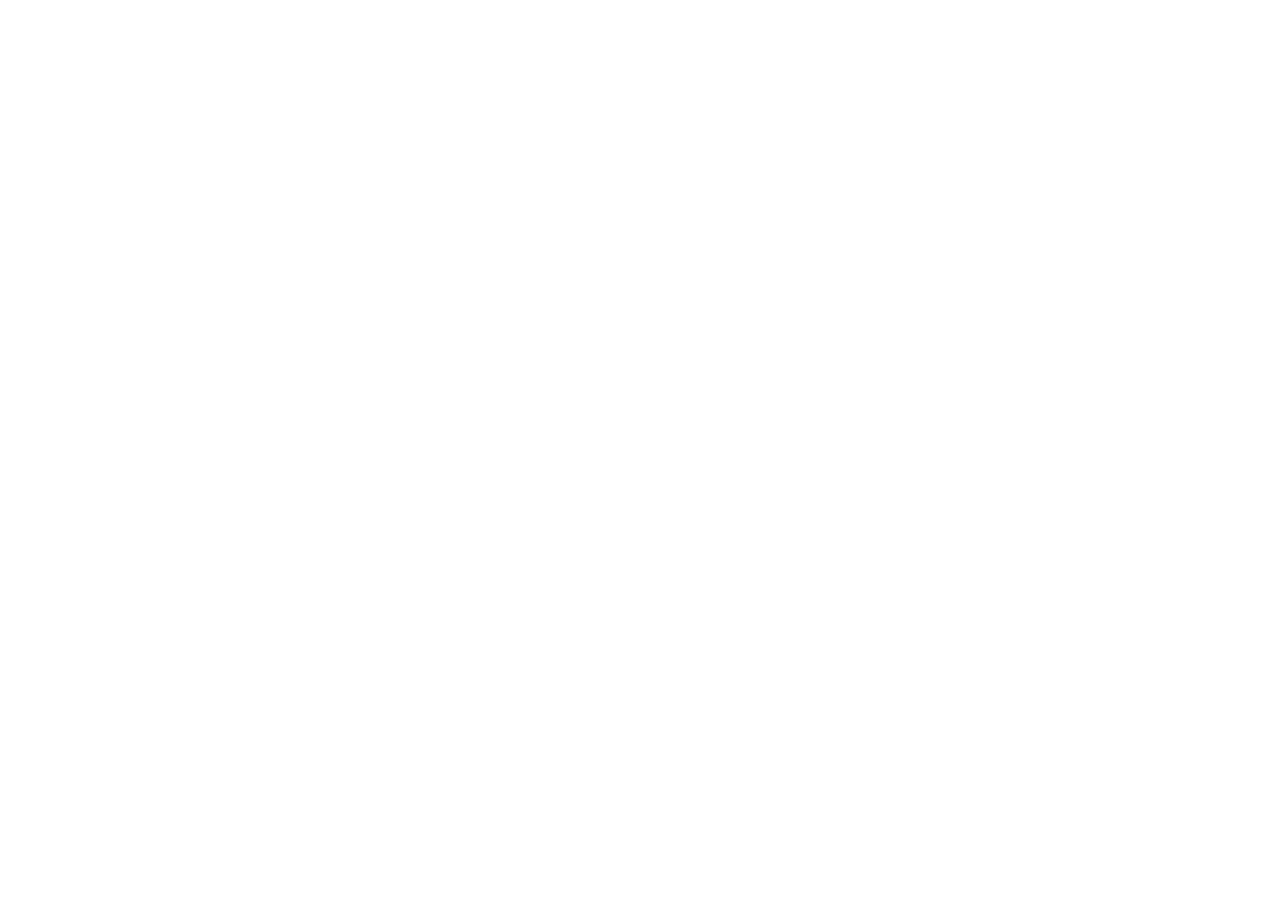
==== other.html @ 56a46e69 "Create other.html" ====
<!DOCTYPE html>
<html　lang="ja">
  <head>
    <meta charset="UTF-8">
    
    <title>練習13(別)</title>
  </head>
  <body>
    <script type="text/javascript" src="js/default.js"></script>
  </body>
</html>
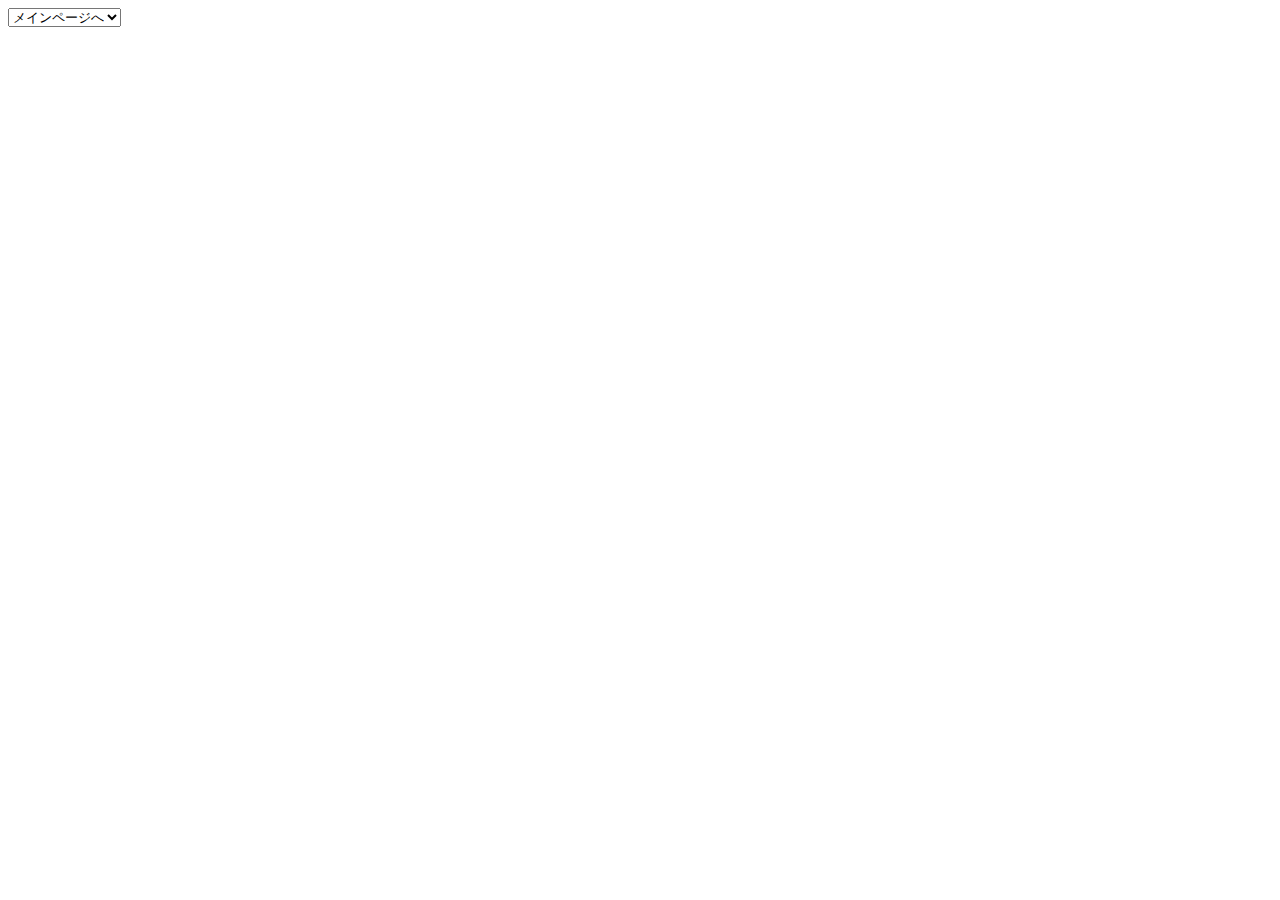
==== commit c84857a6: "Update other.html" ====
--- a/other.html
+++ b/other.html
@@ -6,6 +6,14 @@
     <title>練習13(別)</title>
   </head>
   <body>
+     <nav>
+      <form id="form">
+        <select name="select">
+          <option value ="index.html">メインページへ</option>
+          <option value ="other.html">別ページへ</option>
+        </select>
+      </form>
+    </nav>
     <script type="text/javascript" src="js/default.js"></script>
   </body>
 </html>
